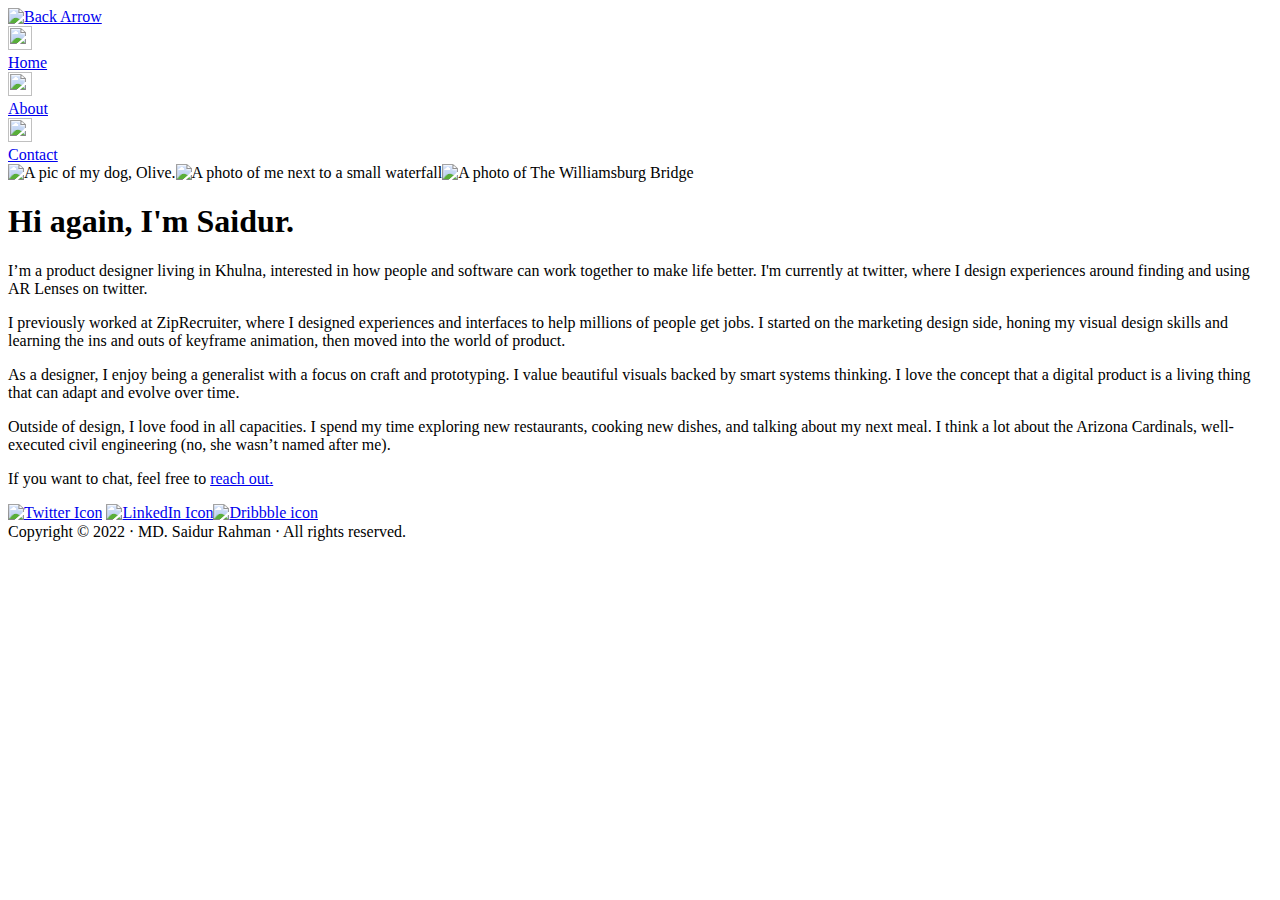
==== about.html @ b3422efa "Add files via upload" ====
<!DOCTYPE html>
<!-- Last Published: Mon Jan 31 2022 14:56:48 GMT+0000 (Coordinated Universal Time) -->
<html data-wf-domain="www..com" data-wf-page="60c042843ee6a2e23c5f024f" data-wf-site="5e1689facb9d5168c0dcbe0b">

<head>
    <meta charset="utf-8" />
    <title>About</title>
    <meta content="About" property="og:title" />
    <meta content="About" property="twitter:title" />
    <meta content="width=device-width, initial-scale=1" name="viewport" />
    <link href="https://uploads-ssl.webflow.com/5e1689facb9d5168c0dcbe0b/css/olifrah.webflow.03f708a2f.css" rel="stylesheet" type="text/css" />
    <script src="https://ajax.googleapis.com/ajax/libs/webfont/1.6.26/webfont.js" type="text/javascript"></script>
    <script type="text/javascript">
        WebFont.load({
            google: {
                families: ["Karla:regular,italic,700,700italic:latin,latin-ext", "Inter:300,regular,500,600,700:latin,latin-ext"]
            }
        });
    </script>
    <!--[if lt IE 9]><script src="https://cdnjs.cloudflare.com/ajax/libs/html5shiv/3.7.3/html5shiv.min.js" type="text/javascript"></script><![endif]-->
    <script type="text/javascript">
        ! function(o, c) {
            var n = c.documentElement,
                t = " w-mod-";
            n.className += t + "js", ("ontouchstart" in o || o.DocumentTouch && c instanceof DocumentTouch) && (n.className += t + "touch")
        }(window, document);
    </script>
    <link href="https://uploads-ssl.webflow.com/5e1689facb9d5168c0dcbe0b/5fd51e26d660d3f2b4d0a11b_Favicon%20Portfolio.png" rel="shortcut icon" type="image/x-icon" />
    <link href="https://uploads-ssl.webflow.com/5e1689facb9d5168c0dcbe0b/5fd51dad5638194086cb6957_Webclip%20Portfolio.png" rel="apple-touch-icon" />
    <style>
        // Remove iOS input field inner shadow
        .tall-input-field {
            -webkit-appearance: none;
        } // Turn off default iOS dark highlight tap color
        .tab-toggle-switch {
            -webkit-tap-highlight-color: rgba(0, 0, 0, 0);
            tap-highlight-color: rgba(0, 0, 0, 0);
        }
    </style>

    <!-- Fathom - beautiful, simple website analytics -->
    <script src="https://cdn.usefathom.com/script.js" data-site="ESMOZWVX" defer></script>
    <!-- / Fathom -->

    <script>
        // Changing onClick attribute to whenClicked
        window.onload = function() {
            var anchors = document.getElementsByTagName('*');
            for (var i = 0; i < anchors.length; i++) {
                var anchor = anchors[i];
                anchor.onclick = function() {
                    code = this.getAttribute('whenClicked');
                    eval(code);
                }
            }
        }

        // Scroll to top & track click
        function scrollAndTrack() {
            window.scroll({
                top: 0,
                behavior: 'smooth'
            });
        }
    </script>
</head>

<body>
    <div class="menu-holder"><a href="/" class="icon-button w-inline-block"><img src="https://uploads-ssl.webflow.com/5e1689facb9d5168c0dcbe0b/5fd65af4e1ad8f10bcd72f7b_ArrowLeft.svg" loading="lazy" width="24" height="24" alt="Back Arrow"/></a>
        <a data-w-id="1eebb6ce-b4d0-98b0-73c5-dbab31dfc77f"
            href="#" class="icon-button w-inline-block">
            <div data-w-id="1eebb6ce-b4d0-98b0-73c5-dbab31dfc780" data-animation-type="lottie" data-src="https://uploads-ssl.webflow.com/5e1689facb9d5168c0dcbe0b/5fd510d556f666a714cf5547_menu-to-close.json" data-loop="0" data-direction="1" data-autoplay="0"
                data-is-ix2-target="1" data-renderer="canvas" data-default-duration="0.6666666666666666" data-duration="0.6666666666666666" data-ix2-initial-state="0" class="menu-to-close-icon"></div>
        </a>
        <div class="menu-container"><a href="/" class="menu-item w-inline-block"><img src="https://uploads-ssl.webflow.com/5e1689facb9d5168c0dcbe0b/5fd51b0d34b9d09283ff00d2_House.svg" loading="lazy" width="24" height="24" alt="" class="menu-item-icon"/><div class="menu-item-text">Home</div></a>
            <a
                href="/about.html" aria-current="page" class="menu-item w-inline-block w--current"><img src="https://uploads-ssl.webflow.com/5e1689facb9d5168c0dcbe0b/5fd51b1353c1a180dbc8beb4_User.svg" loading="lazy" width="24" height="24" alt="" class="menu-item-icon" />
                <div class="menu-item-text">About</div>
                </a><a href="/contact.html" class="menu-item w-inline-block"><img src="https://uploads-ssl.webflow.com/5e1689facb9d5168c0dcbe0b/5fd51b112a8c8af4f99d7507_EnvelopeSimple.svg" loading="lazy" width="24" height="24" alt="" class="menu-item-icon"/><div class="menu-item-text">Contact</div></a></div>
    </div>
    <div class="full-width-section">
        <div class="about-cloud-container"><img src="https://uploads-ssl.webflow.com/5e1689facb9d5168c0dcbe0b/6101e711cc447aa6793892e8_Olive%20Photo.png" loading="eager" width="233" data-w-id="75ace4df-5ec6-8ef2-5c94-adab473822f3" srcset="https://uploads-ssl.webflow.com/5e1689facb9d5168c0dcbe0b/6101e711cc447aa6793892e8_Olive%20Photo-p-500.png 500w, https://uploads-ssl.webflow.com/5e1689facb9d5168c0dcbe0b/6101e711cc447aa6793892e8_Olive%20Photo-p-800.png 800w, https://uploads-ssl.webflow.com/5e1689facb9d5168c0dcbe0b/6101e711cc447aa6793892e8_Olive%20Photo.png 849w"
                sizes="(max-width: 479px) 28vw, (max-width: 767px) 26vw, (max-width: 991px) 21vw, (max-width: 1439px) 19vw, 22vw" alt="A pic of my dog, Olive." class="about-cloud-image olive" /><img src="https://uploads-ssl.webflow.com/5e1689facb9d5168c0dcbe0b/6101e736b16b443e737f1dd3_Waterfall%20Photo.png"
                loading="eager" width="233" data-w-id="8147d119-0101-44b7-296b-0b9d03bad731" srcset="https://uploads-ssl.webflow.com/5e1689facb9d5168c0dcbe0b/6101e736b16b443e737f1dd3_Waterfall%20Photo-p-500.png 500w, https://uploads-ssl.webflow.com/5e1689facb9d5168c0dcbe0b/6101e736b16b443e737f1dd3_Waterfall%20Photo-p-800.png 800w, https://uploads-ssl.webflow.com/5e1689facb9d5168c0dcbe0b/6101e736b16b443e737f1dd3_Waterfall%20Photo.png 849w"
                sizes="(max-width: 479px) 36vw, (max-width: 767px) 33vw, (max-width: 991px) 26vw, (max-width: 1439px) 24vw, 27vw" alt="A photo of me next to a small waterfall" class="about-cloud-image waterfall" /><img class="about-cloud-image bridge" src="https://uploads-ssl.webflow.com/5e1689facb9d5168c0dcbe0b/6101e9006cce26256230aa9f_Bridge%20Photo%202.png"
                width="233" height="200" alt="A photo of The Williamsburg Bridge" sizes="(max-width: 479px) 30vw, (max-width: 767px) 27vw, (max-width: 991px) 26vw, (max-width: 1439px) 24vw, 27vw" data-w-id="f890f31c-d0cd-2f75-2fad-98762d5ac331" loading="eager"
                srcset="https://uploads-ssl.webflow.com/5e1689facb9d5168c0dcbe0b/6101e9006cce26256230aa9f_Bridge%20Photo%202-p-500.png 500w, https://uploads-ssl.webflow.com/5e1689facb9d5168c0dcbe0b/6101e9006cce26256230aa9f_Bridge%20Photo%202-p-800.png 800w, https://uploads-ssl.webflow.com/5e1689facb9d5168c0dcbe0b/6101e9006cce26256230aa9f_Bridge%20Photo%202.png 849w"
            /></div>
    </div>
    <div class="single-column-section">
        <div class="v-space medium"></div>
        <h1 class="colored-h1-small">Hi again, I&#x27;m Saidur.</h1>
        <div class="v-space small"></div>
        <p class="case-paragraph">I’m a product designer living in Khulna, interested in how people and software can work together to make life better. I&#x27;m currently at twitter, where I design experiences around finding and using AR Lenses on twitter.</p>
        <p class="case-paragraph">I previously worked at ZipRecruiter, where I designed experiences and interfaces to help millions of people get jobs. I started on the marketing design side, honing my visual design skills and learning the ins and outs of keyframe animation, then
            moved into the world of product.</p>
        <p class="case-paragraph">As a designer, I enjoy being a generalist with a focus on craft and prototyping. I value beautiful visuals backed by smart systems thinking. I love the concept that a digital product is a living thing that can adapt and evolve over time.</p>
        <p
            class="case-paragraph">Outside of design, I love food in all capacities. I spend my time exploring new restaurants, cooking new dishes, and talking about my next meal. I think a lot about the Arizona Cardinals, well-executed civil engineering (no,
            she wasn’t named after me).</p>
            <p class="case-paragraph">If you want to chat, feel free to <a href="/contact.html" class="link-text">reach out.</a></p>
    </div>
    <div class="v-space extra-large"></div>
    <div class="footer">
        <div class="social-links-wrapper"><a href="https://twitter.com/" target="_blank" class="social-icon-link w-inline-block"><img src="https://uploads-ssl.webflow.com/5e1689facb9d5168c0dcbe0b/5fd6531b0b94d0e2248e3a23_Twitter.svg" loading="lazy" alt="Twitter Icon"/></a>
            <a
                href="http://www.linkedin.com/" target="_blank" class="social-icon-link w-inline-block"><img src="https://uploads-ssl.webflow.com/5e1689facb9d5168c0dcbe0b/5fd6531b8aac13027f42e950_LinkedIn.svg" loading="lazy" alt="LinkedIn Icon" /></a><a href="https://dribbble.com/" target="_blank" class="social-icon-link w-inline-block"><img src="https://uploads-ssl.webflow.com/5e1689facb9d5168c0dcbe0b/5fd6531b914b0900175a0813_Dribbble.svg" loading="lazy" alt="Dribbble icon"/></a></div>
        <div
            class="caption">Copyright © 2022 ‧ MD. Saidur Rahman ‧ All rights reserved.</div>
    </div>
    <script src="https://d3e54v103j8qbb.cloudfront.net/js/jquery-3.5.1.min.dc5e7f18c8.js?site=5e1689facb9d5168c0dcbe0b" type="text/javascript" integrity="sha256-9/aliU8dGd2tb6OSsuzixeV4y/faTqgFtohetphbbj0=" crossorigin="anonymous"></script>
    <script src="https://uploads-ssl.webflow.com/5e1689facb9d5168c0dcbe0b/js/webflow.720681e17.js" type="text/javascript"></script>
    <!--[if lte IE 9]><script src="//cdnjs.cloudflare.com/ajax/libs/placeholders/3.0.2/placeholders.min.js"></script><![endif]-->
</body>

</html>
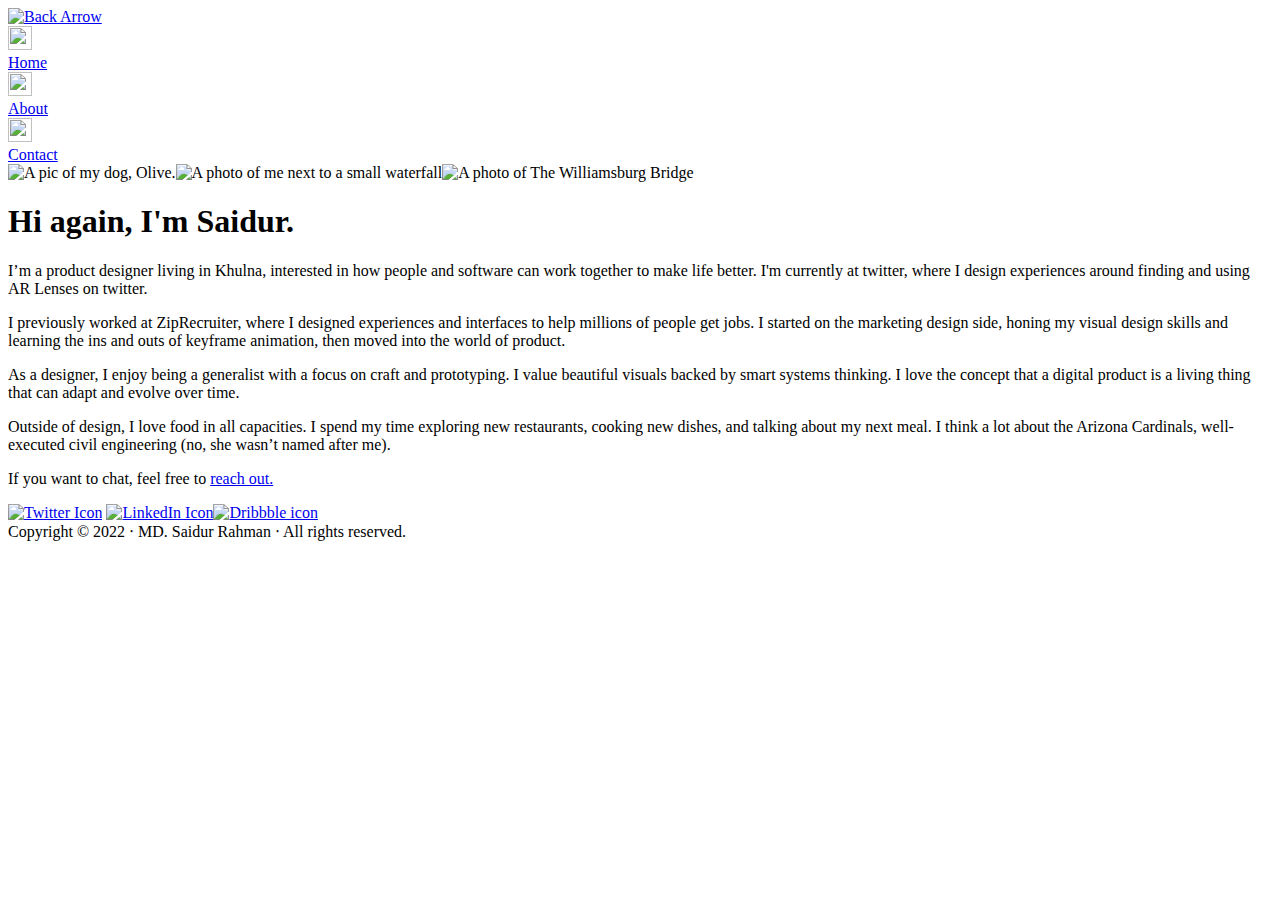
==== commit 7f12672c: "Update and rename about to about.html" ====
--- a/about.html
+++ b/about.html
@@ -113,4 +113,4 @@
     <!--[if lte IE 9]><script src="//cdnjs.cloudflare.com/ajax/libs/placeholders/3.0.2/placeholders.min.js"></script><![endif]-->
 </body>
 
-</html>+</html>
